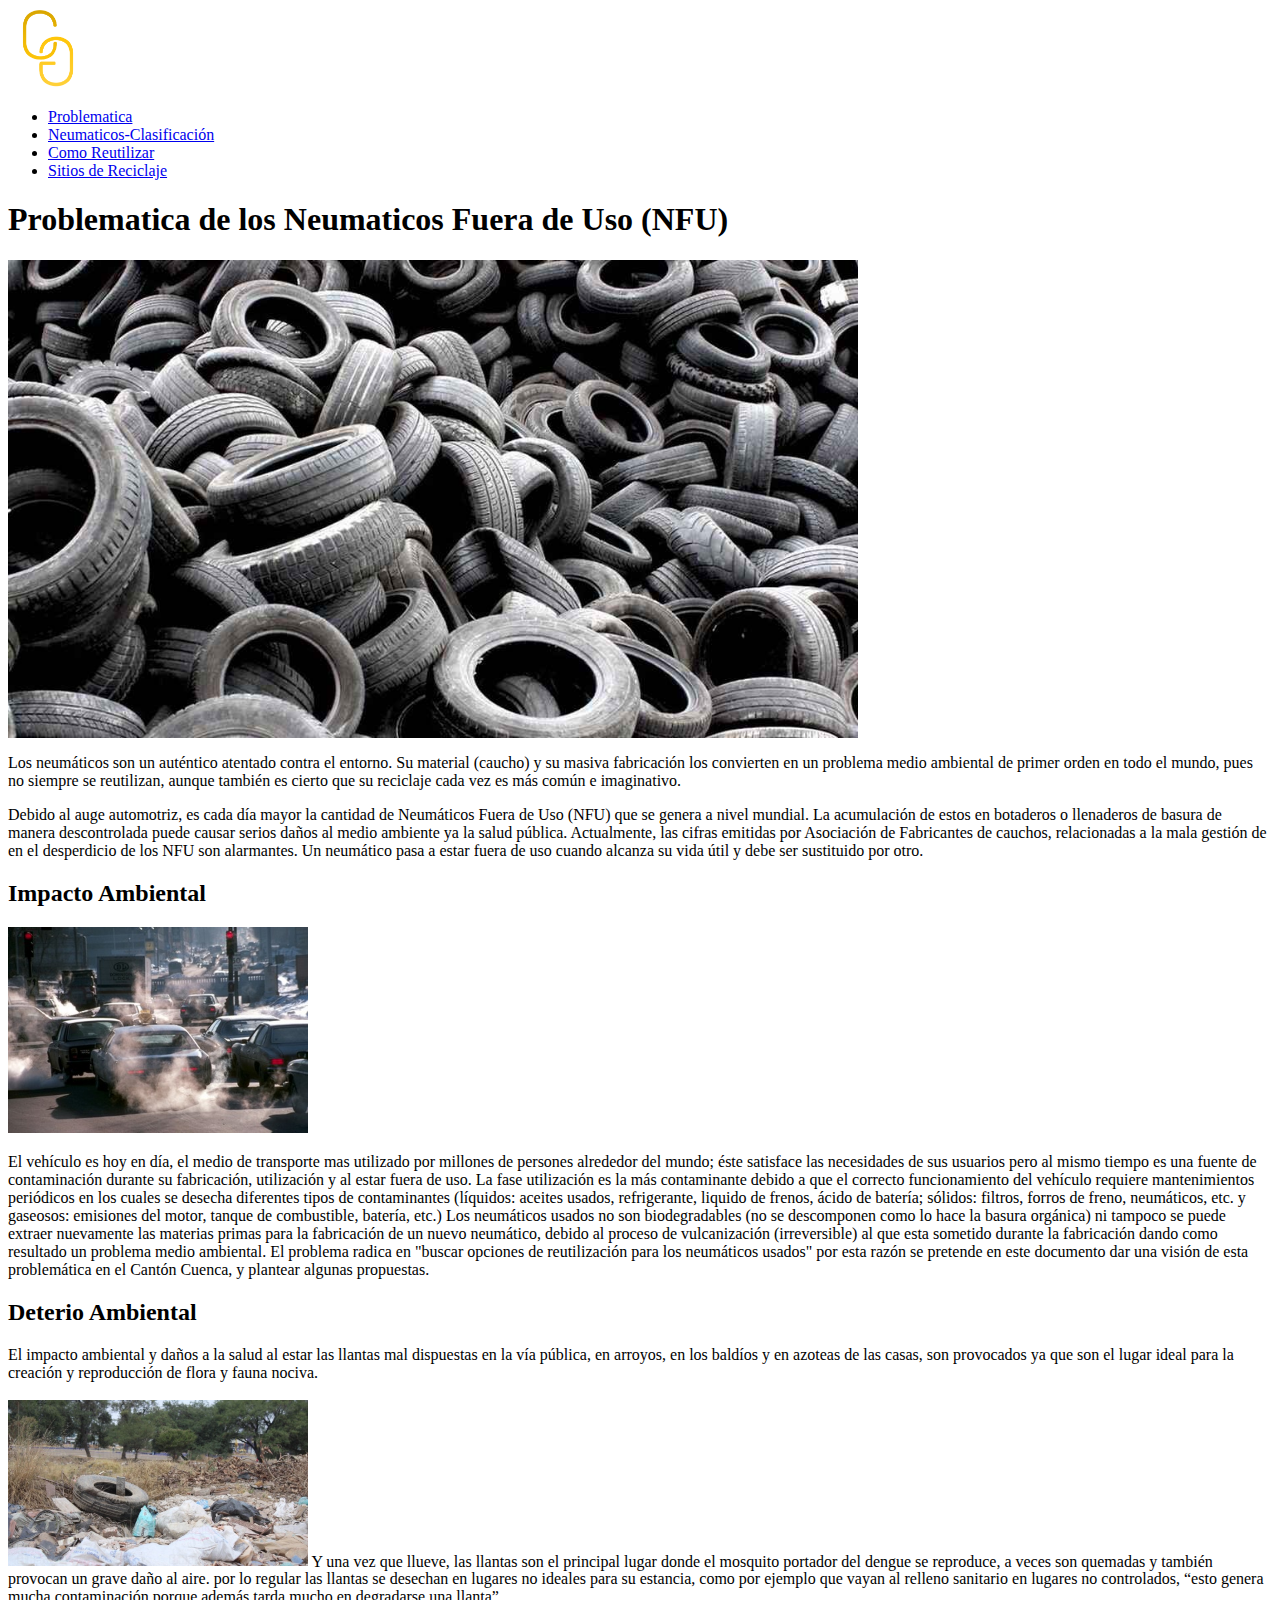
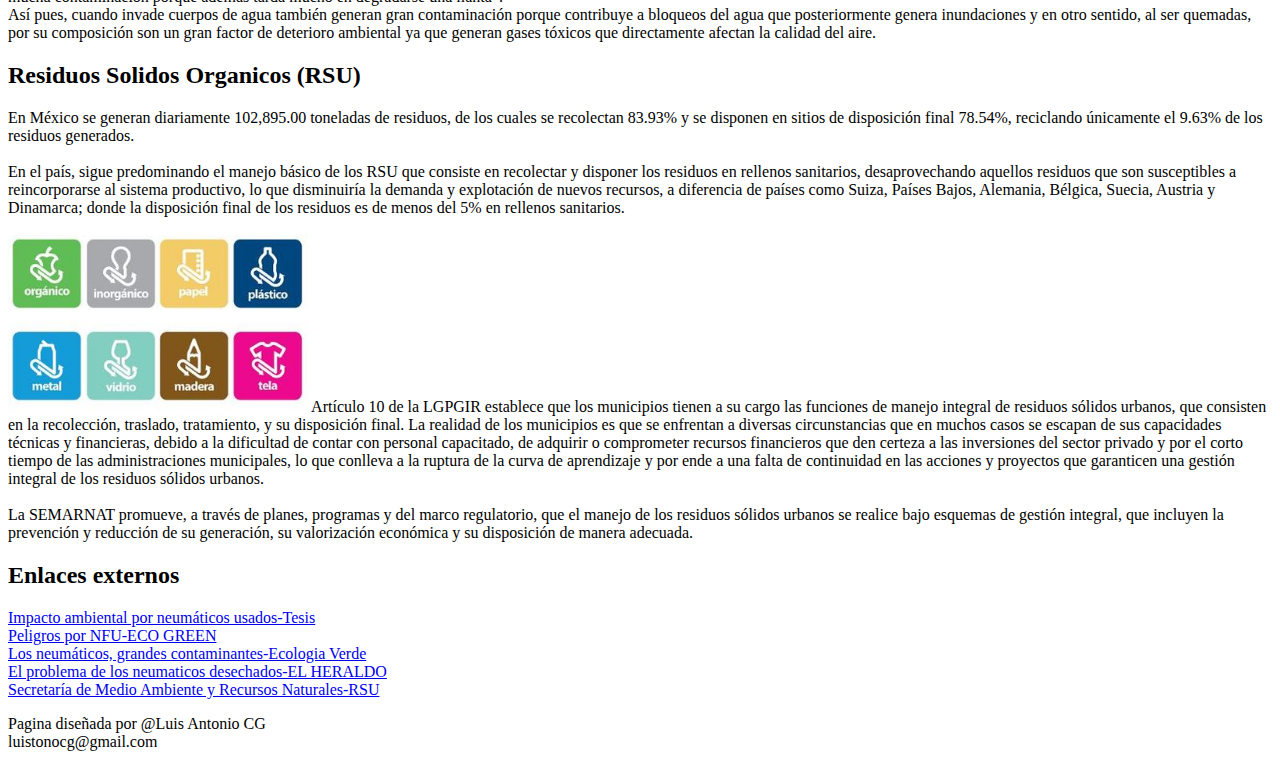
==== index.html @ 42eb6727 "Add files via upload" ====
<!DOCTYPE html>
<html lang="es">
<head>
    <meta charset="UTF-8">
    <meta http-equiv="X-UA-Compatible" content="IE=edge">
    <meta name="viewport" content="width=device-width, initial-scale=1.0">
    <title>Inicio</title>
    <link rel="stylesheet" href="C:\Users\HP\Downloads\Ecologia\css\estilomenu-logo.css">
    <link rel="stylesheet" href="C:\Users\HP\Downloads\Ecologia\css\estilobody.css">
    <link rel="stylesheet" href="C:\Users\HP\Downloads\Ecologia\css\estiloPpagina.css">
</head>
<body>
    <header class="header">
        <div class="container logo-nav-container">
            <a href="index.html" class="logo">
                <!--LOGO-->
                <img src="imagenes\logo.png" alt="" width="80px" height="80px" >
            </a>
            <nav class="navigation">
                <ul>
                    <li><a href="index.html">Problematica</a></li>
                    <li><a href="sub-pag/Neu-Clasf.html">Neumaticos-Clasificación</a></li>
                    <li><a href="sub-pag/Co-Reut.html">Como Reutilizar</a></li>
                    <li><a href="sub-pag/Sitios-Rec.html">Sitios de Reciclaje</a></li>
                    <!--<li><a href="">Contacto</a></li>-->
                </ul>
            </nav>
        </div>
    </header>
    <main class="main">
        <div class="container">
            <h1>
                Problematica de los Neumaticos Fuera de Uso (NFU)
            </h1>
            <img src="imagenes\nsu.jpg" alt="" width="850rem" height="" align="center" >
            <p>
                Los neumáticos son un auténtico atentado contra el entorno. Su material (caucho) 
                y su masiva fabricación los convierten en un problema medio ambiental de primer 
                orden en todo el mundo, pues no siempre se reutilizan, aunque también es cierto 
                que su reciclaje cada vez es más común e imaginativo.
            </p>
            <p>
                Debido al auge automotriz, es cada día mayor la cantidad de Neumáticos Fuera de Uso 
                (NFU) que se genera a nivel mundial. La acumulación de estos en botaderos o llenaderos 
                de basura de manera descontrolada puede causar serios daños al medio ambiente ya la 
                salud pública.

                Actualmente, las cifras emitidas por Asociación de Fabricantes de cauchos, relacionadas 
                a la mala gestión de en el desperdicio de los NFU son alarmantes. Un neumático pasa a 
                estar fuera de uso cuando alcanza su vida útil y debe ser sustituido por otro.
            </p>
            <h2>
                Impacto Ambiental
            </h2>
            <img class="img" src="imagenes/conta.jpg" alt="" width="300rem" >
            <p>
                El vehículo es hoy en día, el medio de transporte mas utilizado por millones de 
                persones alrededor del mundo; éste satisface las necesidades de sus usuarios pero 
                al mismo tiempo es una fuente de contaminación durante su fabricación, utilización 
                y al estar fuera de uso. La fase utilización es la más contaminante debido a que el 
                correcto funcionamiento del vehículo requiere mantenimientos periódicos en los cuales 
                se desecha diferentes tipos de contaminantes (líquidos: aceites usados, refrigerante, 
                liquido de frenos, ácido de batería; sólidos: filtros, forros de freno, neumáticos, 
                etc. y gaseosos: emisiones del motor, tanque de combustible, batería, etc.) 
                Los neumáticos usados no son biodegradables (no se descomponen como lo hace la basura 
                orgánica) ni tampoco se puede extraer nuevamente las materias primas para la fabricación 
                de un nuevo neumático, debido al proceso de vulcanización (irreversible) al que esta 
                sometido durante la fabricación dando como resultado un problema medio ambiental. El 
                problema radica en "buscar opciones de reutilización para los neumáticos usados" por 
                esta razón se pretende en este documento dar una visión de esta problemática en el 
                Cantón Cuenca, y plantear algunas propuestas.
            </p>
            <h2>
                Deterio Ambiental
            </h2>
            <p>
                
                El impacto ambiental y daños a la salud al estar las llantas mal dispuestas en la vía
                pública, en arroyos, en los baldíos y en azoteas de las casas, son provocados ya que 
                son el lugar ideal para la creación y reproducción de flora y fauna nociva. <br><br>
                <img class="img2" src="imagenes/nsu1.jpg" alt="" width="300rem">

                Y una vez que llueve, las llantas son el principal lugar donde el mosquito portador del 
                dengue se reproduce, a veces son quemadas y también provocan un grave daño al aire.
                por lo regular las llantas se desechan en lugares no ideales para su estancia, como 
                por ejemplo que vayan al relleno sanitario en lugares no controlados, “esto genera 
                mucha contaminación porque además tarda mucho en degradarse una llanta”. <br>

                Así pues, cuando invade cuerpos de agua también generan gran contaminación porque 
                contribuye a bloqueos del agua que posteriormente genera inundaciones  y en otro 
                sentido,  al ser quemadas, por su composición son un gran factor de deterioro ambiental 
                ya que generan gases tóxicos que directamente afectan la calidad del aire.
            </p>
            <h2>
                Residuos Solidos Organicos (RSU)
            </h2>
            <p>
                En México se generan diariamente 102,895.00 toneladas de residuos, de los cuales se 
                recolectan 83.93% y se disponen en sitios de disposición final 78.54%,  reciclando 
                únicamente el 9.63% de los residuos generados. <br><br>

                En el país, sigue predominando el manejo básico de los RSU que consiste en recolectar 
                y disponer los residuos en rellenos sanitarios, desaprovechando aquellos residuos que 
                son susceptibles a reincorporarse al sistema productivo, lo que disminuiría la demanda 
                y explotación de nuevos recursos, a diferencia de países como Suiza, Países Bajos, 
                Alemania, Bélgica, Suecia, Austria y Dinamarca; donde la disposición final de los
                residuos es de menos del 5% en rellenos sanitarios. <br><br>
                <img class="img3" src="imagenes\rsu.jpg" alt="" width="300rem">
                Artículo 10 de la LGPGIR establece que los municipios tienen a su cargo las funciones 
                de manejo integral de residuos sólidos urbanos, que consisten en la recolección, 
                traslado, tratamiento, y su disposición final. La realidad de los municipios es que 
                se enfrentan a diversas circunstancias que en muchos casos se escapan de sus 
                capacidades técnicas y financieras, debido a la dificultad de contar con personal 
                capacitado, de adquirir o comprometer recursos financieros que den certeza a las 
                inversiones del sector privado y por el corto tiempo de las administraciones 
                municipales, lo que conlleva a la ruptura de la curva de aprendizaje y por ende a una 
                falta de continuidad en las acciones y proyectos que garanticen una gestión integral 
                de los residuos sólidos urbanos. <br><br>

                La SEMARNAT promueve, a través de planes, programas y del marco regulatorio, que el 
                manejo de los residuos sólidos urbanos se realice bajo esquemas de gestión integral, 
                que incluyen la prevención y reducción de su generación, su valorización económica y 
                su disposición de manera adecuada.
            </p>
            <h2>Enlaces externos</h2>
            <p>
                <div class="externos">
                    <li><a  href="http://dspace.ups.edu.ec/handle/123456789/1181">Impacto ambiental por neumáticos usados-Tesis</a></li>
                    <li><a href="https://ecogreenequipment.com/es/conoce-cuales-peligros-pueden-ocacionar-los-neumaticos-fuera-de-uso-nfu/">Peligros por NFU-ECO GREEN</a></li>
                    <li><a href="https://www.ecologiaverde.com/los-neumaticos-grandes-contaminantes-419.html">Los neumáticos, grandes contaminantes-Ecologia Verde</a></li>
                    <li><a href="https://www.heraldoleon.mx/el-problema-con-los-neumaticos-desechados/">El problema de los neumaticos desechados-EL HERALDO</a></li>
                    <li><a href="https://www.gob.mx/semarnat/acciones-y-programas/residuos-solidos-urbanos-rsu">Secretaría de Medio Ambiente y Recursos Naturales-RSU</a></li>
                </div>
            </p>
        </div>
    </main>
    <footer class="footer">
        <div class="container">
            <p>
                Pagina diseñada por @Luis Antonio CG <br>
                luistonocg@gmail.com
            </p>
        </div>
    </footer>
</body>
</html>
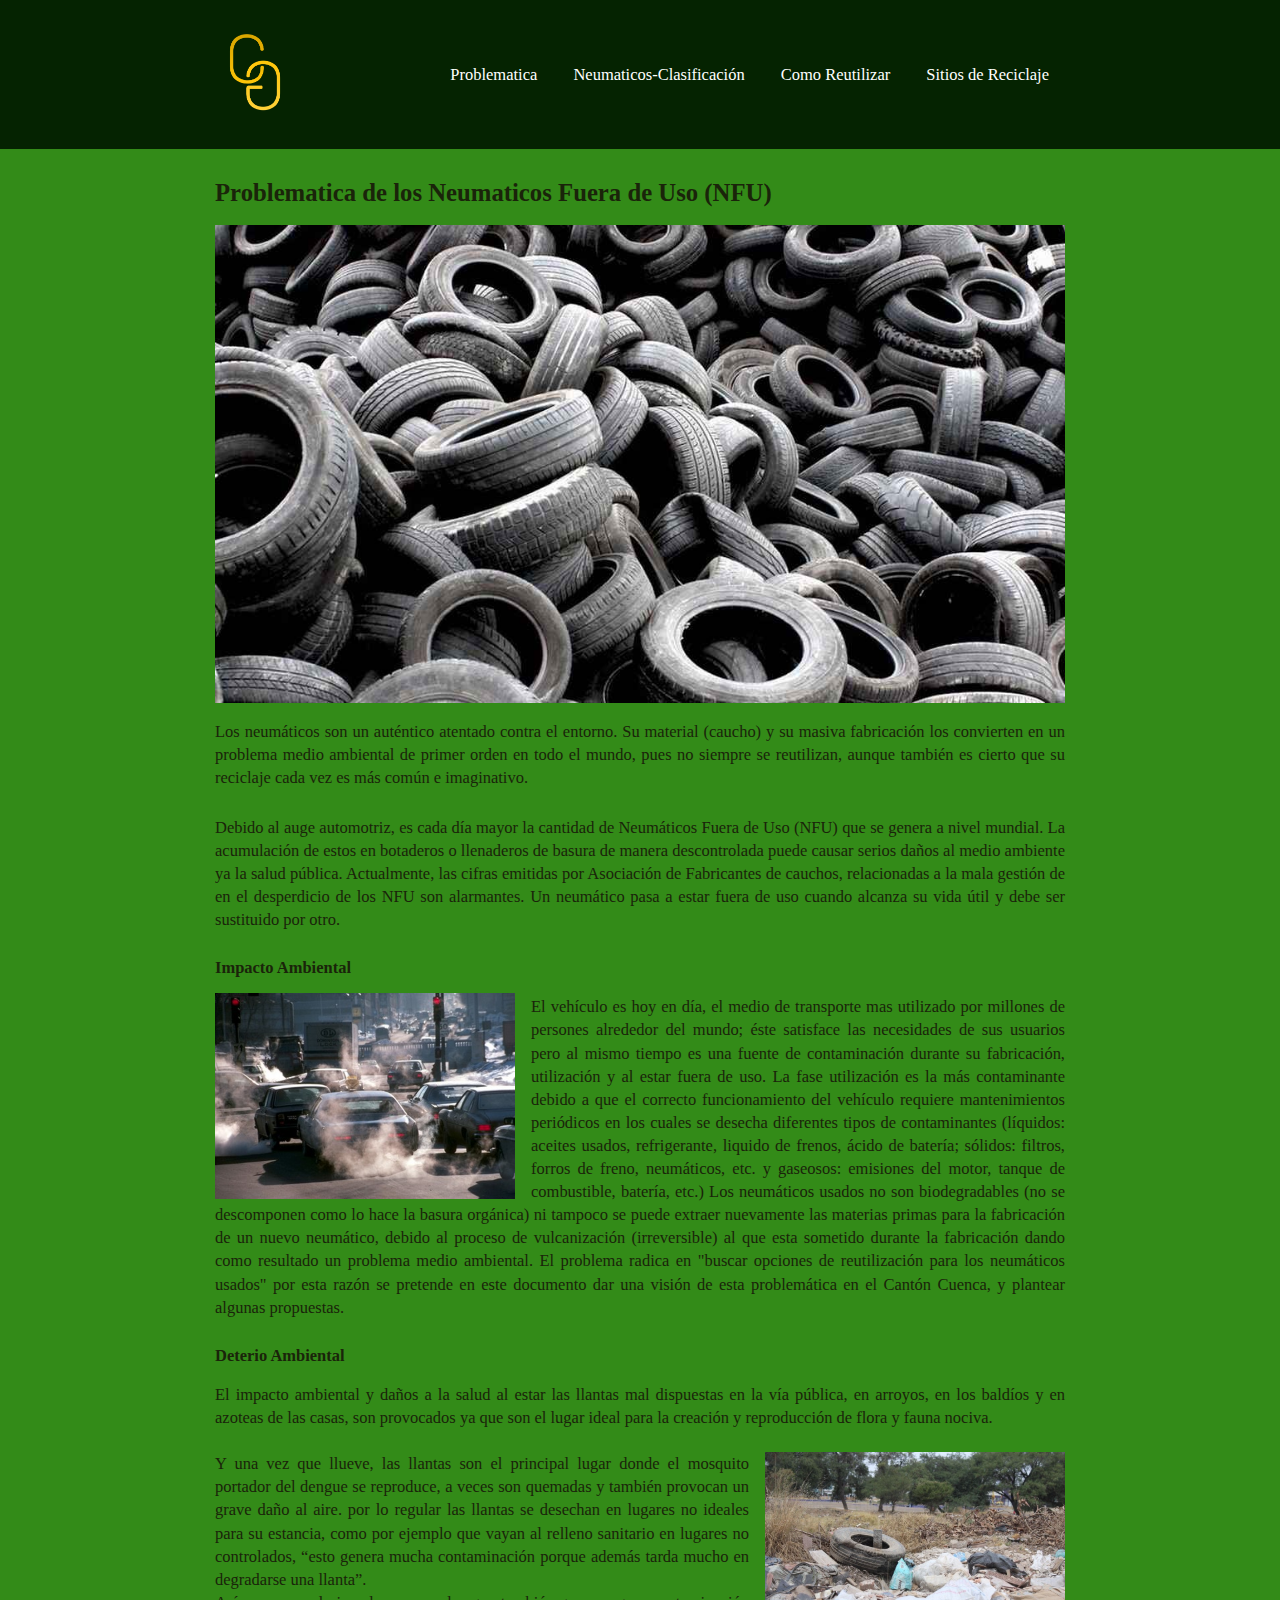
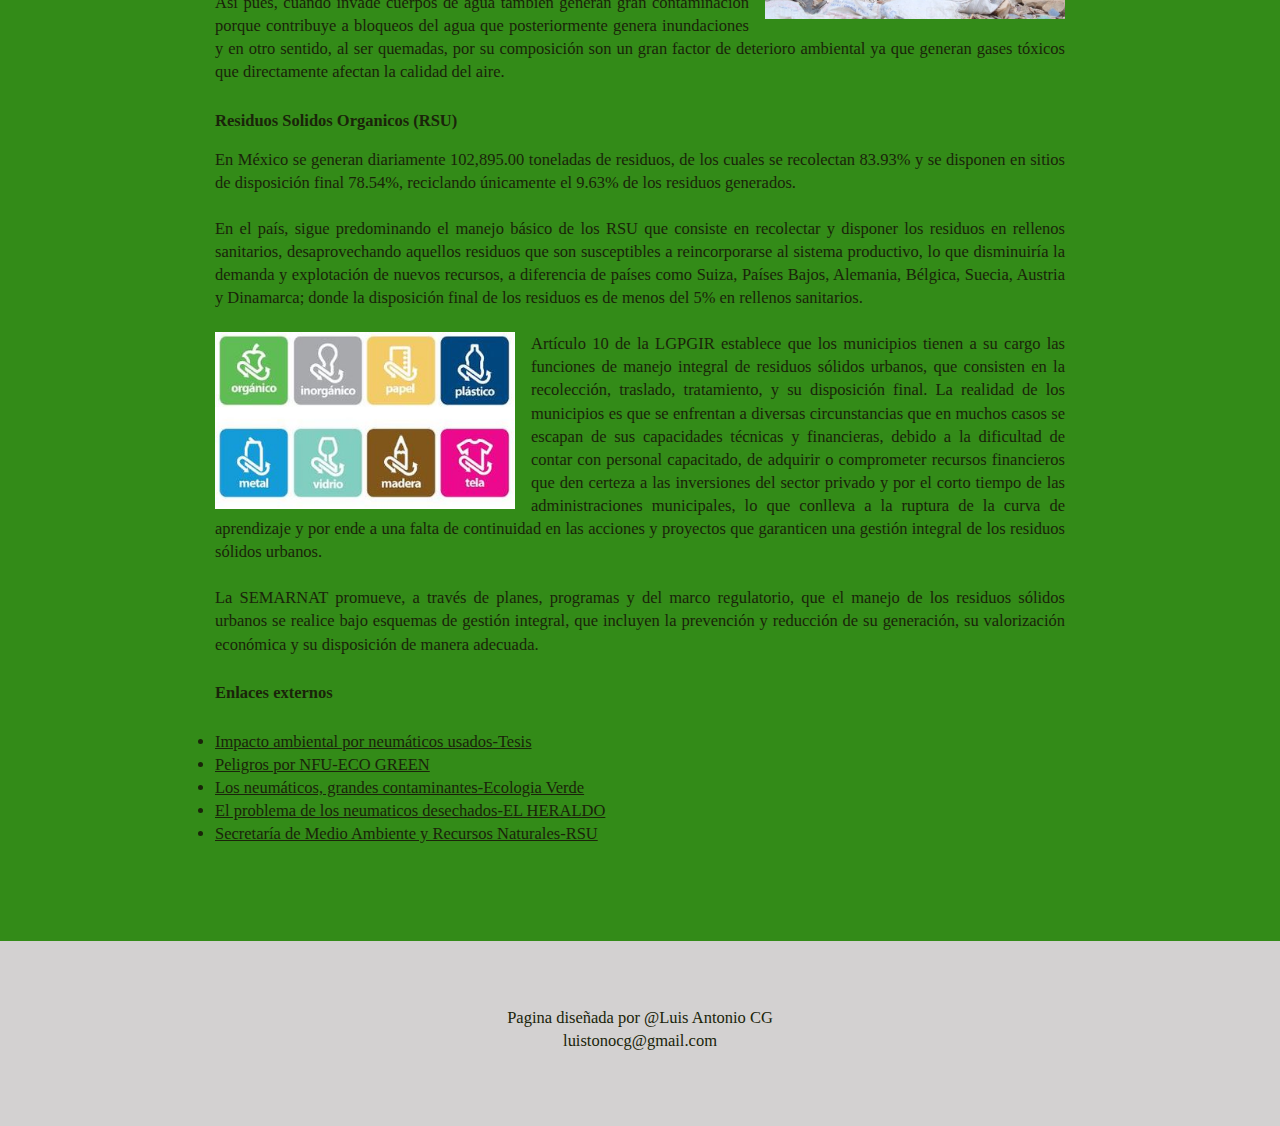
==== commit 7d579309: "Add files via upload" ====
--- a/index.html
+++ b/index.html
@@ -5,9 +5,125 @@
     <meta http-equiv="X-UA-Compatible" content="IE=edge">
     <meta name="viewport" content="width=device-width, initial-scale=1.0">
     <title>Inicio</title>
-    <link rel="stylesheet" href="C:\Users\HP\Downloads\Ecologia\css\estilomenu-logo.css">
-    <link rel="stylesheet" href="C:\Users\HP\Downloads\Ecologia\css\estilobody.css">
-    <link rel="stylesheet" href="C:\Users\HP\Downloads\Ecologia\css\estiloPpagina.css">
+    <style>
+        .header{
+    background: #052301;
+    color: white;
+    padding: 2rem 0;
+
+    position: fixed;
+    left: 0;
+    top: 0;
+    width: 100%;
+}
+.header a{
+    color: white;
+    text-decoration: none;
+}
+.logo-nav-container{
+    display: flex;
+    justify-content: space-between;
+    align-items: center;
+}
+.logo{
+    letter-spacing: 15px;
+    font-size: 1.2em;
+}
+.navigation ul{
+    margin: 0;
+    padding: 0;
+    list-style: none;
+}
+
+.navigation ul li{
+    display: inline-block;
+}
+.navigation ul li a{
+    display: block;
+    padding: 0.5rem 1rem;
+    transition: all 0.4s linear;
+    border-radius: 5px;
+}
+.navigation ul li a:hover{
+    background: #305714;
+}
+.footer{
+    background: #d3d1d1;
+    padding: 3rem 0;
+    text-align: center;
+    margin-top: 6rem;
+}
+body{
+    background-color: #338b18;
+    font-family: Georgia, 'Times New Roman', Times, serif;
+    color: #1a240a;
+    font-size: 1.031em;
+    line-height: 1.4em;
+    text-align: justify;
+    margin: 0;
+}
+h1{
+    line-height: 1.3em;
+    font-size: 1.5em;
+}
+h2{
+    line-height: 1.3em;
+    font-size: 1em;
+}
+p{
+    margin-bottom: 1.6em;
+}
+.container{
+    width: 85%;
+    max-width: 850px;
+    margin: 0 auto;
+}
+.main{
+    padding-top: 10rem;
+}
+.externos  li a{
+    margin-bottom: 1.6em;
+    /*text-decoration: none;*/
+    color: #1a240a;
+}
+.img{
+    float: left;
+    display: flex;
+    margin-right: 1rem;
+}
+.img2{
+    float: right;
+    margin-left: 1rem;
+}
+.img3{
+    float: left;
+    margin-right: 1rem;
+}
+.mesa{
+    float: left;
+    margin-right: 1rem;
+}
+.columpios{
+    float: left;
+    margin-right: 1rem;
+}
+.macetas{
+    float: left;
+    margin-right: 1rem;
+}
+.basurero{
+    float: left;
+    margin-right: 1rem;
+}
+.escaleras{
+    float: left;
+    margin-right: 1rem;
+}
+.recymex{
+    float: right;
+    margin-left: 1rem;
+}
+    </style>
 </head>
 <body>
     <header class="header">
